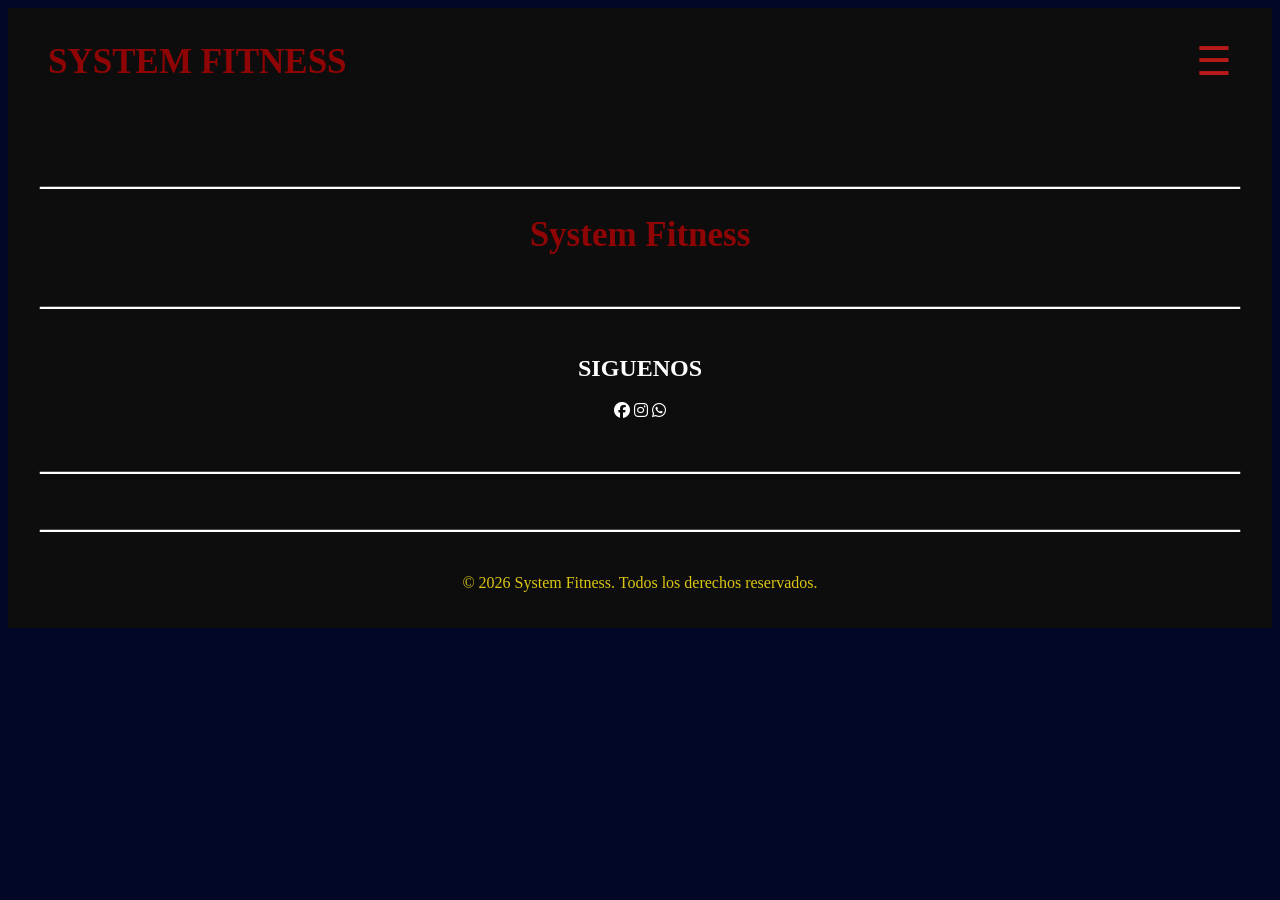
==== index.html/Contactos.html @ 3337916f "Subida de Archivos" ====
<!DOCTYPE html>
<html lang="es">
<head>
    <meta charset="UTF-8">
    <meta name="viewport" content="width=device-width, initial-scale=1.0">
    <title>Contactos - System Fitness</title>
    <link rel="stylesheet" href="Principal.css">
    <link rel="stylesheet" href="https://cdnjs.cloudflare.com/ajax/libs/font-awesome/6.4.0/css/all.min.css">
</head>
<body>
<header>
<div class="logo">
    <a href="index.html">
        <h1>SYSTEM FITNESS</h1>
    </a>
</div>
    <div class="menu-btn" onclick="toggleMenu()">
        ☰
    </div>
    <nav id="menu">
        <ul>
            <li><a href="index.html">Inicio</a></li>
            <li><a href="servicios.html">Servicios</a></li>
            <li><a href="Contactos.html">Contactos</a></li>
            <li><a href="Instalaciones.html">Instalaciones</a></li>
            <li><a href="Tienda.html">Tienda</a></li>
        </ul>
    </nav>
</header>
<footer>
        <h1>___________________________________________________________________________</h1>
    <div class="logo">
        <h1>System Fitness</h1>
    </div>
    <h1>___________________________________________________________________________</h1>
    <h2>SIGUENOS</h2>
  <div class="social-icons">
    <i class="fa-brands fa-facebook"></i>
    <i class="fa-brands fa-instagram"></i>
    <i class="fa-brands fa-whatsapp"></i>
        <h1>___________________________________________________________________________</h1>
    <h1>___________________________________________________________________________</h1>
    </div>
    <p>&copy; 2026 System Fitness. Todos los derechos reservados.</p>
</footer>  
<script>
function toggleMenu() {
    let menu = document.getElementById("menu");

    if(menu.style.display === "block"){
        menu.style.display = "none";
    }else{
        menu.style.display = "block";
    }
}
</script>
</body>
</html>
---- index.html/Principal.css ----
/* Color de Fondo*/
body{
    background-color: rgb(2, 6, 39);
    background-size: cover;
}
/* Menu de Navegacion de System Fitness*/
.logo a{
    text-decoration: none;
    color: inherit;
    transition: .3s;
}
.logo a:hover{
    color: #ff4d4d;
}
/*Letras*/
body{
    color: white;
}
/*Parrafos*/
p{
    color: rgb(221, 198, 19);
}
/* Barra superior */
header{
    display:flex;
    justify-content:space-between;
    align-items:center;
    padding:30px 40px;
    background:#0d0d0d;
    position:center;
}
/* Logo */
.logo h1{
    margin:0;
    color:#8f0505;
    font-size:35px;
}
/* Botón hamburguesa */
.menu-btn{
    font-size:40px;
    cursor:pointer;
    color:rgb(184, 26, 26);
}
/* Menú oculto */
nav{
    display:none;
    position:absolute;
    top:80px;
    right:20px;
    background:#1a1a1a;
    border-radius:10px;
    width:220px;
}
/* Lista */
nav ul{
    list-style:none;
    margin:0;
    padding:0;
}
nav ul li{
    border-bottom:1px solid #333;
}
nav ul li:last-child{
    border-bottom:none;
}
nav ul li a{
    display:block;
    padding:15px;
    color:white;
    text-decoration:none;
}
/* Efecto al pasar mouse */
nav ul li a:hover{
    background:#101066;
    color:black;
}
/*Ultima Seccion*/
footer{
    flex-direction: column;
    background-color: #0d0d0d;
    color: white;
    text-align: center;
    padding: 20px;
    position: relative;
    bottom: 0;
    left: 0;
    max-width: 100%;
    display:grid;
    grid-template-columns: repeat(1, minmax(100px, 1fr));
    word-break: break-all;
}
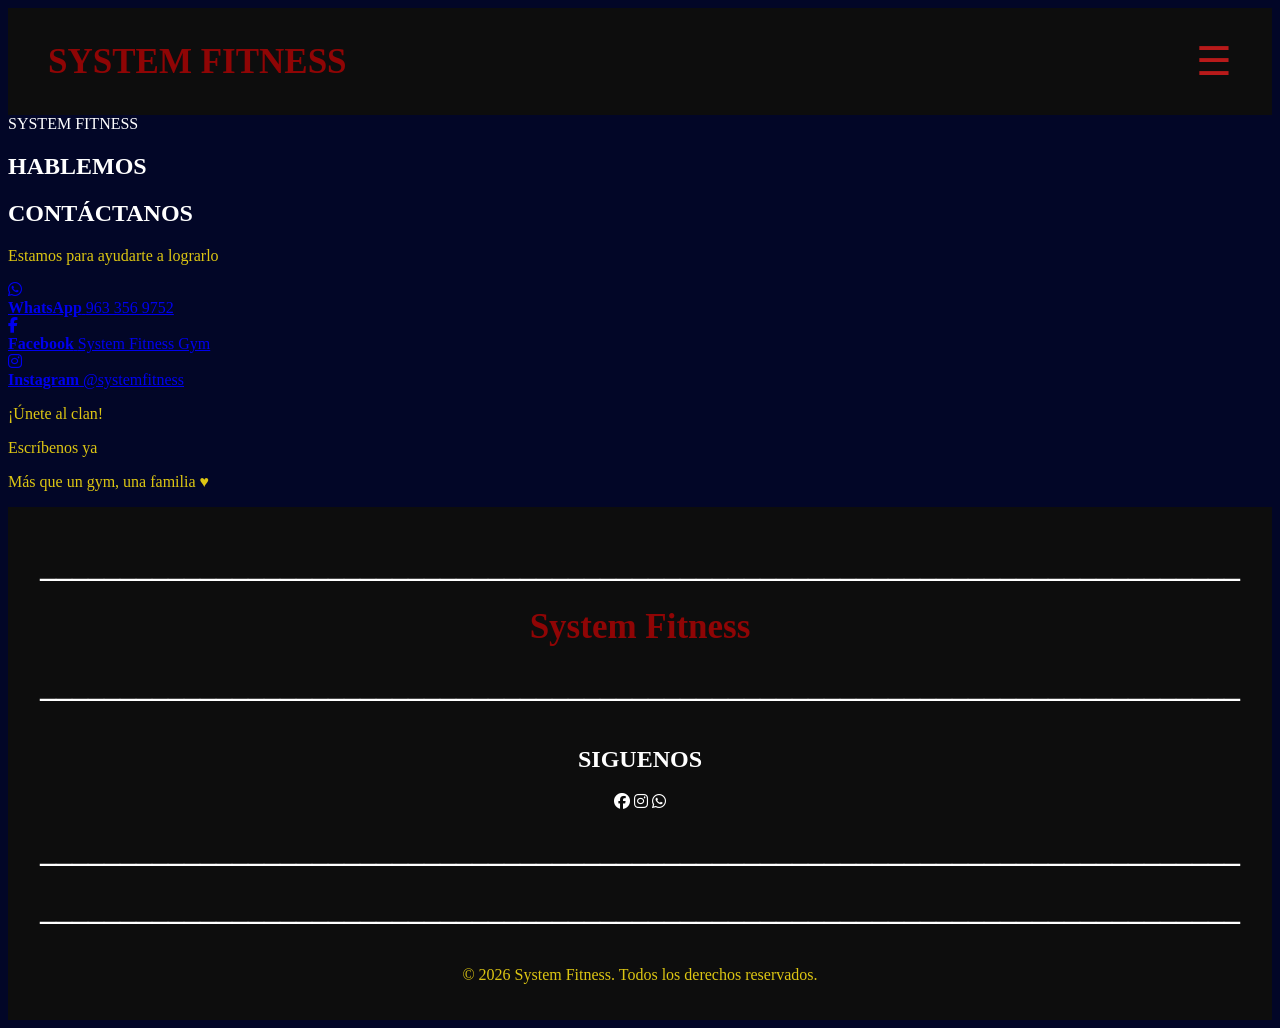
==== commit 79c1917e: "Add contact section with social media links Added contact section with social media links and a call" ====
--- a/index.html/Contactos.html
+++ b/index.html/Contactos.html
@@ -4,6 +4,8 @@
     <meta charset="UTF-8">
     <meta name="viewport" content="width=device-width, initial-scale=1.0">
     <title>Contactos - System Fitness</title>
+    <link rel="stylesheet" href="Paginas.css">
+    <link rel="stylesheet" href="Contactos.css">
     <link rel="stylesheet" href="Principal.css">
     <link rel="stylesheet" href="https://cdnjs.cloudflare.com/ajax/libs/font-awesome/6.4.0/css/all.min.css">
 </head>
@@ -27,6 +29,77 @@
         </ul>
     </nav>
 </header>
+<section class="contacto">
+
+    <div class="header">
+        <div class="logo">
+            SYSTEM
+            <span>FITNESS</span>
+        </div>
+    </div>
+
+    <div class="banner">
+        <h1>HABLEMOS</h1>
+        <h2>CONTÁCTANOS</h2>
+    </div>
+
+    <p class="subtexto">
+        Estamos para <span>ayudarte</span> a lograrlo
+    </p>
+
+    <div class="redes">
+
+        <a href="https://wa.me/529633569752" class="red-item" target="_blank">
+
+            <div class="icono">
+                <i class="fa-brands fa-whatsapp"></i>
+            </div>
+
+            <div class="texto">
+                <strong>WhatsApp</strong>
+                <span>963 356 9752</span>
+            </div>
+
+        </a>
+
+        <a href="https://facebook.com/systemfitnessgym" class="red-item" target="_blank">
+
+            <div class="icono">
+                <i class="fa-brands fa-facebook-f"></i>
+            </div>
+
+            <div class="texto">
+                <strong>Facebook</strong>
+                <span>System Fitness Gym</span>
+            </div>
+
+        </a>
+
+        <a href="https://instagram.com/systemfitness" class="red-item" target="_blank">
+
+            <div class="icono">
+                <i class="fa-brands fa-instagram"></i>
+            </div>
+
+            <div class="texto">
+                <strong>Instagram</strong>
+                <span>@systemfitness</span>
+            </div>
+
+        </a>
+
+    </div>
+
+    <div class="cta">
+        <p>¡Únete al clan!</p>
+        <p>Escríbenos ya</p>
+    </div>
+
+    <div class="footer">
+        <p>Más que un gym, <span>una familia</span> ♥</p>
+    </div>
+
+</section>
 <footer>
         <h1>___________________________________________________________________________</h1>
     <div class="logo">
@@ -55,4 +128,4 @@
 }
 </script>
 </body>
-</html>+</html>
--- a/index.html/Paginas.css
+++ b/index.html/Paginas.css
@@ -0,0 +1,230 @@
+/* ================= Inicio ================= */
+.INICIOGYM{
+    display:flex;
+    justify-content:center;
+    gap:40px;
+}
+.INICIOGYM1{
+    display:flex;
+    flex-direction:column;
+    gap:10px;
+    margin-top:10px;
+    margin-top: 10px; 
+    justify-content:space-between; 
+}
+.INICIOGYM1 img{
+    max-width:100%;
+    height:500px;
+    object-fit:fill;   
+    border-radius:20px;
+    transition:.3s;
+    cursor:pointer;
+}
+/*_________________________________________________________________*/
+.TextoInicio{
+    text-align:center;
+    margin-top:20px;
+}
+.TextoInicio1 h1{
+    font-size:70px;
+    color:#0e3e9d;
+    text-shadow: 2px 2px 4px #000000;
+}
+.TextoInicio1 h2{
+    font-size:50px;
+    color:#37020a;
+    text-shadow: 2px 2px 4px #000000;
+}
+.TextoInicio1 h3{
+    font-size:40px;
+    color:#d4af37;
+    text-shadow: 2px 2px 4px #000000;
+}
+.TextoInicio1 h4{
+    font-size:30px;
+    color:#792626;
+    text-shadow: 2px 2px 4px #000000;
+}
+.TextoInicio1 h5{
+    font-size:30px;
+    color:#ff0000;
+    text-shadow: 2px 2px 4px #000000;
+}
+.TextoInicio1 img{
+    max-width:80%;
+    height:auto;
+    object-fit:fill;   
+    border-radius:30px;
+    transition:.3s;
+    cursor:pointer;
+}
+/*_________________________________________________________________*/
+.INICIO{
+    display:flex;
+    justify-content:center;
+    gap:40px;
+}
+.INICIO1{
+    margin-top: 10px;
+    flex-direction: column;
+    display:flex;
+    justify-content:space-between;
+    gap:10px;
+}
+.INICIO1 img{
+    max-width:100%;
+    height:auto;
+    object-fit:fill;   
+    border-radius:20px;
+    transition:.3s;
+    cursor:pointer;
+}
+/* ================= Servicios ================= */
+.SERVICIOS{
+    display:flex;
+    justify-content:center;
+    gap:40px;
+    margin-left: 40px;
+}
+.SERVICIOS1{
+    margin-top: 30px;
+   display:flex;
+    flex-direction:column;
+    justify-content:space-between;
+    gap:10px;
+}
+.SERVICIOS1 img{
+    max-width:100%;
+    height: 450px;;
+    object-fit:fill;   
+    border-radius:20px;
+    transition:.3s;
+    cursor:pointer;
+}
+/*_________________________________________________________________*/
+.table1{
+    margin-bottom:60px;
+    margin: 0 auto;
+    border-collapse: collapse;
+    width: 100%;
+    max-width: 1200px;
+    height: auto;
+    margin: 0 auto 40px auto;
+    border: 3px solid black;
+}
+.table1 th,
+.table1 td{
+    background:#db0c0c;
+    color:white;
+    border:3px solid black;
+    padding:15px;
+    text-align:center;
+    vertical-align:middle;
+}
+.table2{
+    margin: 0 auto;
+    border-collapse: collapse;
+    margin: 0 auto 40px auto;
+    width: 100%;
+    max-width: 1200px;
+    height: auto;
+    border: 3px solid black;
+}
+.table2 th,
+.table2 td{
+    background:#084cc2;
+    color:white;
+    border:3px solid black;
+    padding:15px;
+    vertical-align:top;
+}
+/* ================= Contactos ================= */
+
+
+/* ================= Instalaciones ================= */
+.INSTALACION{
+    display:flex;
+    justify-content:center;
+    gap:40px;
+}
+.INSTALACION1{
+    margin-top: 10px;
+    flex-direction: column;
+    display:flex;
+    justify-content:space-between;
+    gap:10px;
+}
+.INSTALACION1 img{
+    max-width:100%;
+    height: 450px;
+    object-fit:fill;   
+    border-radius:20px;
+    transition:.3s;
+    cursor:pointer;
+}
+.Maquinas{
+    display:flex;
+    justify-content:center;
+    gap:40px;
+}
+.Maquina{
+    margin-top: 10px;
+    flex-direction: column;
+    display:flex;
+    justify-content:space-between;
+    gap:10px;
+}
+.Maquina img{
+    object-fit:contain;
+    background:white;
+    padding:10px;
+    max-width:100%;
+    height:250px;
+    object-fit:cover;   
+    border-radius:20px;
+    transition:.3s;
+    cursor:pointer;
+}
+/* ================= Tienda ================= */
+.Tienda{
+    display:flex;
+    justify-content:center;
+    gap:40px;
+}
+.Tienda1{
+    margin-top: 10px;
+    flex-direction: column;
+    display:flex;
+    justify-content:space-between;
+    gap:10px;
+}
+.Tienda1 img{
+    max-width:100%;
+    height:450px;
+    aspect-ratio: 1/1;
+    object-fit:fill;   
+    border-radius:20px;
+    transition:.3s;
+    cursor:pointer;
+}
+.Marcas{
+    display:flex;
+    justify-content:center;
+    gap:40px;
+}
+.Marca1{
+    margin-top: 10px;
+    flex-direction: column;
+    display:flex;
+    justify-content:space-between;
+    gap:10px;
+}
+.Marca1 img{
+    max-width:100%;
+    height:300px;
+    aspect-ratio: 1/1;
+    object-fit:fill;   
+    border-radius:20px;
+    transition:.3s;
+    cursor:pointer;
+}
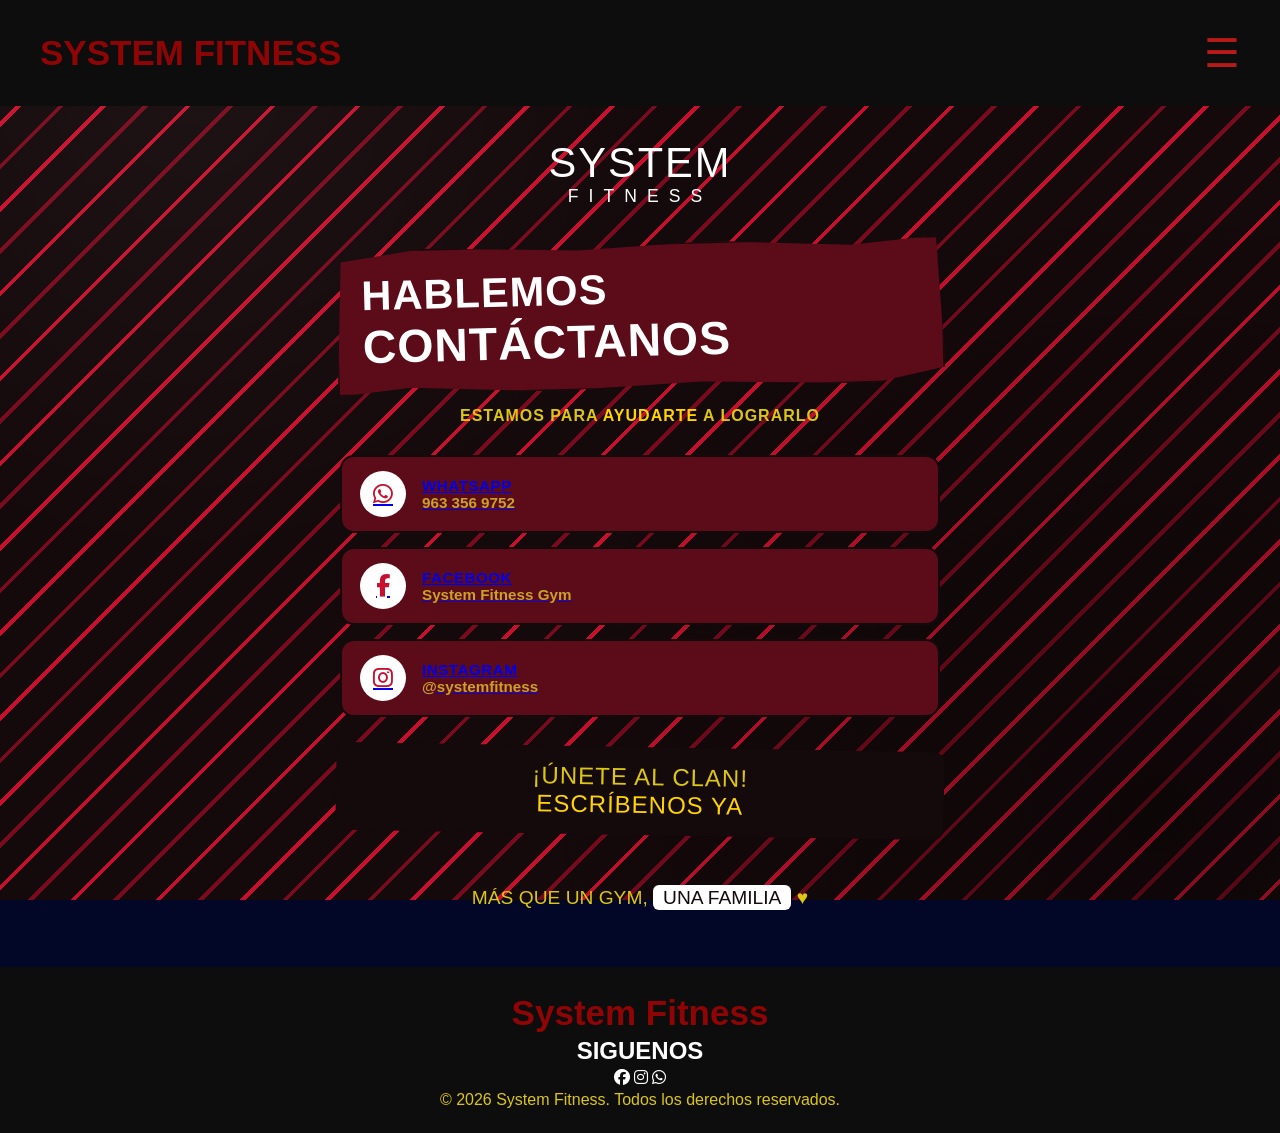
==== commit 31287768: "Refactor footer and add social media icons" ====
--- a/index.html/Contactos.html
+++ b/index.html/Contactos.html
@@ -7,6 +7,7 @@
     <link rel="stylesheet" href="Paginas.css">
     <link rel="stylesheet" href="Contactos.css">
     <link rel="stylesheet" href="Principal.css">
+    
     <link rel="stylesheet" href="https://cdnjs.cloudflare.com/ajax/libs/font-awesome/6.4.0/css/all.min.css">
 </head>
 <body>
@@ -100,22 +101,25 @@
     </div>
 
 </section>
+<div class="separador">
 <footer>
-        <h1>___________________________________________________________________________</h1>
+    <div class="separador"></div>
     <div class="logo">
         <h1>System Fitness</h1>
     </div>
-    <h1>___________________________________________________________________________</h1>
+    <div class="separador"></div>
     <h2>SIGUENOS</h2>
-  <div class="social-icons">
-    <i class="fa-brands fa-facebook"></i>
-    <i class="fa-brands fa-instagram"></i>
-    <i class="fa-brands fa-whatsapp"></i>
-        <h1>___________________________________________________________________________</h1>
-    <h1>___________________________________________________________________________</h1>
+    <div class="separador"></div>
+    <div class="social-icons">
+        <i class="fa-brands fa-facebook"></i>
+        <i class="fa-brands fa-instagram"></i>
+        <i class="fa-brands fa-whatsapp"></i>
     </div>
+    <div class="separador"></div>
     <p>&copy; 2026 System Fitness. Todos los derechos reservados.</p>
-</footer>  
+        <div class="separador"></div>
+</footer>
+</div>
 <script>
 function toggleMenu() {
     let menu = document.getElementById("menu");
--- a/index.html/Paginas.css
+++ b/index.html/Paginas.css
@@ -1,55 +1,106 @@
-/* ================= Inicio ================= */
-.INICIOGYM{
-    display:flex;
-    justify-content:center;
-    gap:40px;
-}
-.INICIOGYM1{
-    display:flex;
-    flex-direction:column;
-    gap:10px;
-    margin-top:10px;
-    margin-top: 10px; 
-    justify-content:space-between; 
-}
-.INICIOGYM1 img{
-    max-width:100%;
-    height:500px;
-    object-fit:fill;   
-    border-radius:20px;
-    transition:.3s;
-    cursor:pointer;
-}
-/*_________________________________________________________________*/
+/* ===== IMAGENES PRINCIPALES EN MOVIL ===== */
+body{
+    overflow-x:hidden;
+    margin:0;
+    padding:0;
+    box-sizing:border-box;
+    font-family: Arial, Helvetica, sans-serif;
+}
 .TextoInicio{
     text-align:center;
     margin-top:20px;
 }
 .TextoInicio1 h1{
-    font-size:70px;
+    font-size: clamp(1.8rem, 5vw, 4.375rem);
     color:#0e3e9d;
     text-shadow: 2px 2px 4px #000000;
 }
 .TextoInicio1 h2{
-    font-size:50px;
+    overflow-wrap: break-word;
+    word-wrap: break-word; 
+    font-size: clamp(1rem, 2vw, 3rem);
     color:#37020a;
     text-shadow: 2px 2px 4px #000000;
 }
 .TextoInicio1 h3{
-    font-size:40px;
+    font-size: clamp(1.4rem, 3vw, 2.5rem);
     color:#d4af37;
     text-shadow: 2px 2px 4px #000000;
 }
 .TextoInicio1 h4{
-    font-size:30px;
+    font-size: clamp(1.1rem, 2.5vw, 1.875rem);
     color:#792626;
     text-shadow: 2px 2px 4px #000000;
 }
 .TextoInicio1 h5{
-    font-size:30px;
+    font-size: clamp(1.1rem, 2.5vw, 1.875rem);
     color:#ff0000;
     text-shadow: 2px 2px 4px #000000;
 }
+.separador {
+    width: 100%;
+    max-width: 100%;
+    height: 4px;
+    background-color: white;
+    box-sizing: border-box;
+    border-top: 2px solid #0d0d0d;
+    border-bottom: 2px solid #0d0d0d;
+}
+@media (max-width: 600px) {
+    .INICIOGYM {
+        flex-direction: column;
+        align-items: center;
+        max-width: 100%;
+        height: auto;
+        padding: 0 15px;
+        box-sizing: border-box;
+        gap: 20px;
+    }
+    .INICIOGYM1 {
+    margin-top: 10px;
+    max-width: 100%;
+    height: auto;
+    flex-direction: column;
+    display:flex;
+    justify-content:space-between;
+    gap:10px;
+    }
+.INICIOGYM1 img {
+    display: block;
+    max-width: 100%;
+    height: auto;
+    object-fit: contain;
+    border-radius: 20px;
+    transition: .3s;
+    cursor: pointer;
+}
+    .INICIO {
+        flex-direction: column;
+        align-items: center;
+        gap: 20px;
+        max-width: 100%;
+        height: auto;
+    }
+.INICIO1{
+    margin-top: 10px;
+    flex-direction: column;
+    display:flex;
+    max-width: 100%;
+    height: auto;
+    justify-content:space-between;
+    gap:10px;
+}
+.INICIO1 img{
+ 
+    display: block;
+    max-width: 100%;
+    height: auto;
+    object-fit: contain;
+    border-radius: 20px;
+    transition: .3s;
+    cursor: pointer;
+}
+/*_________________________________________________________________*/
 .TextoInicio1 img{
     max-width:80%;
     height:auto;
@@ -59,26 +110,270 @@
     cursor:pointer;
 }
 /*_________________________________________________________________*/
-.INICIO{
-    display:flex;
-    justify-content:center;
-    gap:40px;
-}
-.INICIO1{
-    margin-top: 10px;
-    flex-direction: column;
-    display:flex;
-    justify-content:space-between;
-    gap:10px;
-}
-.INICIO1 img{
-    max-width:100%;
+
+/* ================= Servicios ================= */
+.SERVICIOS{
+    display:flex;
+    justify-content:center;
+    gap:40px;
+    margin-left: 40px;
+}
+.SERVICIOS1{
+    margin-top: 30px;
+    display:flex;
+    flex-direction:column;
+    justify-content:space-between;
+    gap:10px;
+}
+.SERVICIOS1 img{
+    max-width:100%;
+    height: auto;
+    object-fit:fill;   
+    border-radius:20px;
+    transition:.3s;
+    cursor:pointer;
+}
+/*_________________________________________________________________*/
+.TableContain{
+    overflow-x:auto;
+    margin-bottom:60px;
+    margin: 0 auto;
+    border-collapse: collapse;
+    margin: 0 auto 40px auto;
+    max-width: 100%;
+    height: auto;
+    border: 3px solid black;
+}
+.table1{
+    margin: 0 auto;
+    border-collapse: collapse;
+    margin: 0 auto 40px auto;
+    max-width: 100%;
+    height: auto;
+    border: 3px solid black;
+}
+.table1 th,
+.table1 td{
+    background:#db0c0c;
+    color:white;
+    border:3px solid black;
+    padding:15px;
+    vertical-align:top;
+    max-width: 100%;
+    height: auto;
+
+}
+.table2{
+    margin: 0 auto;
+    border-collapse: collapse;
+    margin: 0 auto 40px auto;
+    max-width: 100%;
+    height: auto;
+    border: 3px solid black;
+}
+.table2 th,
+.table2 td{
+    background:#084cc2;
+    color:white;
+    border:3px solid black;
+    padding:15px;
+    vertical-align:top;
+    max-width: 100%;
+    height: auto;
+}
+/* ================= Contactos ================= */
+
+
+/* ================= Instalaciones ================= */
+.INSTALACION2{
+    display:flex;
+    justify-content:center;
+    gap:20px;
+    max-width: 100%;
+    height: auto;
+    object-fit:contain;
+    object-fit:cover;
+}
+.INSTALACION{
+    display:flex;
+    justify-content:center;
+    gap:40px;
+    max-width: 100%;
+    height: auto;
+}
+.INSTALACION1{
+    margin-top: 10px;
+    flex-direction: column;
+    display:flex;
+    justify-content:space-between;
+    gap:10px;
+    max-width: 100%;
+    height: auto;
+}
+.INSTALACION1 img{
+    max-width:100%;
+    height: auto;
+    object-fit:fill;   
+    border-radius:20px;
+    transition:.3s;
+    cursor:pointer;
+}
+.Maquinas{
+    display:flex;
+    justify-content:center;
+    gap:40px;
+}
+.Maquina{
+    margin-top: 10px;
+    flex-direction: column;
+    display:flex;
+    justify-content:space-between;
+    gap:10px;
+}
+.Maquina img{
+    object-fit:contain;
+    background:white;
+    padding:10px;
+    max-width:100%;
+    height: auto; 
+    border-radius:20px;
+    transition:.3s;
+    cursor:pointer;
+}
+/* ================= Tienda ================= */
+    .Tienda {
+        display: grid;
+        grid-template-columns: repeat(3, minmax(0, 1fr));
+        gap: 20px 12px;
+        width: 100%;
+        box-sizing: border-box;
+    }
+
+    .Tienda1 {
+        min-width: 0;
+        width: 100%;
+        display: flex;
+        flex-direction: column;
+        align-items: center;
+        gap: 10px;
+        box-sizing: border-box;
+    }
+
+    .Tienda1 img {
+        display: block;
+        width: 100%;
+        max-width: 100%;
+        aspect-ratio: 1 / 1;
+        object-fit: contain;
+        box-sizing: border-box;
+    }
+
+.Marcas {
+    display: grid;
+    grid-template-columns: repeat(3, minmax(0, 1fr));
+    gap: 25px 12px;
+    width: 100%;
+    box-sizing: border-box;
+}
+
+.Marca1 {
+    min-width: 0;
+    width: 100%;
+    box-sizing: border-box;
+    align-items: center;
+    text-align: center;
+}
+
+    .Marca1 img {
+        gap: 35px 12px;
+        max-width: 100%;
+        align-items: center;
+        height: auto;
+        aspect-ratio: 1 / 1;
+        object-fit: contain;
+    }
+
+}
+/* ================= TABLET ================= */
+@media (min-width: 601px) and (max-width: 999px) {
+    /* IMAGENES PRINCIPALES */
+    .INICIOGYM {
+        display: flex;
+        justify-content: center;
+        align-items: center;
+        flex-wrap: wrap;
+        width: 100%;
+        max-width: 100%;
+        height: auto;
+        padding: 15px;
+        gap: 20px;
+        box-sizing: border-box;
+    }
+    .INICIOGYM1 {
+        flex: 1 1 250px;
+        min-width: 0;
+        max-width: 100%;
+        height: auto;
+    }
+    .INICIOGYM1 img {
+        display: block;
+        width: 100%;
+        max-width: 100%;
+        height: auto;
+        object-fit: contain;
+    }
+    /* EQUIPOS Y SECCIONES */
+    .INICIO {
+        display: flex;
+        justify-content: center;
+        align-items: flex-start;
+        flex-wrap: wrap;
+        max-width: 100%;
+        height: auto;
+        padding: 15px;
+        gap: 20px;
+        box-sizing: border-box;
+    }
+    .INICIO1 {
+        display: flex;
+        flex-direction: column;
+        align-items: center;
+        justify-content: flex-start;
+        flex: 1 1 250px;
+        min-width: 0;
+        max-width: 100%;
+        height: auto;
+        gap: 10px;
+        text-align: center;
+    }
+    .INICIO1 img {
+        display: block;
+        width: 100%;
+        max-width: 100%;
+        height: auto;
+        object-fit: contain;
+        border-radius: 20px;
+    }
+    /* IMAGEN DE INSCRIPCIONES */
+    .TextoInicio1 img {
+        display: block;
+        max-width: 90%;
+        height: auto;
+        object-fit: contain;
+        margin: 20px auto;
+        border-radius: 30px;
+    }
+    /*_________________________________________________________________*/
+.TextoInicio1 img{
+    max-width:80%;
     height:auto;
     object-fit:fill;   
-    border-radius:20px;
-    transition:.3s;
-    cursor:pointer;
-}
+    border-radius:30px;
+    transition:.3s;
+    cursor:pointer;
+}
+/*_________________________________________________________________*/
+
 /* ================= Servicios ================= */
 .SERVICIOS{
     display:flex;
@@ -95,19 +390,28 @@
 }
 .SERVICIOS1 img{
     max-width:100%;
-    height: 450px;;
+    height: auto;
     object-fit:fill;   
     border-radius:20px;
     transition:.3s;
     cursor:pointer;
 }
 /*_________________________________________________________________*/
+.TableContain{
+    overflow-x:auto;
+    margin-bottom:60px;
+    margin: 0 auto;
+    border-collapse: collapse;
+    margin: 0 auto 40px auto;
+    max-width: 100%;
+    height: auto;
+    border: 3px solid black;
+}
 .table1{
     margin-bottom:60px;
     margin: 0 auto;
     border-collapse: collapse;
-    width: 100%;
-    max-width: 1200px;
+    max-width: 100%;
     height: auto;
     margin: 0 auto 40px auto;
     border: 3px solid black;
@@ -125,8 +429,7 @@
     margin: 0 auto;
     border-collapse: collapse;
     margin: 0 auto 40px auto;
-    width: 100%;
-    max-width: 1200px;
+    max-width: 100%;
     height: auto;
     border: 3px solid black;
 }
@@ -146,6 +449,8 @@
     display:flex;
     justify-content:center;
     gap:40px;
+    max-width: 100%;
+    height: auto;
 }
 .INSTALACION1{
     margin-top: 10px;
@@ -153,10 +458,12 @@
     display:flex;
     justify-content:space-between;
     gap:10px;
+    max-width: 100%;
+    height: auto;
 }
 .INSTALACION1 img{
     max-width:100%;
-    height: 450px;
+    height: auto;
     object-fit:fill;   
     border-radius:20px;
     transition:.3s;
@@ -179,8 +486,7 @@
     background:white;
     padding:10px;
     max-width:100%;
-    height:250px;
-    object-fit:cover;   
+    height:auto;  
     border-radius:20px;
     transition:.3s;
     cursor:pointer;
@@ -200,6 +506,245 @@
 }
 .Tienda1 img{
     max-width:100%;
+    height:auto;
+    aspect-ratio: 1/1;
+    object-fit:fill;   
+    border-radius:20px;
+    transition:.3s;
+    cursor:pointer;
+}
+.Marcas{
+    display:flex;
+    justify-content:center;
+    gap:40px;
+}
+.Marca1{
+    margin-top: 10px;
+    flex-direction: column;
+    display:flex;
+    justify-content:space-between;
+    gap:10px;
+}
+.Marca1 img{
+    max-width:100%;
+    height:auto;
+    aspect-ratio: 1/1;
+    object-fit:fill;   
+    border-radius:20px;
+    transition:.3s;
+    cursor:pointer;
+}
+}
+/* =====================================
+   AJUSTES DE INICIO - SOLO PC
+===================================== */
+
+@media (min-width: 1000px) {
+
+    /* IMAGENES PRINCIPALES */
+    .INICIOGYM {
+        display: flex;
+        justify-content: center;
+        align-items: flex-start;
+        flex-wrap: wrap;
+        gap: 30px;
+        max-width: 100%;
+        height: auto;
+        padding: 20px;
+        box-sizing: border-box;
+        object-fit: contain;
+    }
+    .INICIOGYM1 {
+        display: flex;
+        flex-direction: column;
+        align-items: center;
+        justify-content: flex-start;
+        gap: 15px;
+        flex: 1 1 300px;
+        max-width: 100%;
+        height: auto;
+        margin-top: 10px;
+        text-align: center;
+    }
+    .INICIOGYM1 img {
+        width: 100%;
+        height: 400px;
+        aspect-ratio: 1 / 1;
+        object-fit: cover;
+        object-position: center;
+    }
+    /* EQUIPOS Y SECCIONES DE INICIO */
+    .INICIO {
+        display: flex;
+        justify-content: center;
+        align-items: flex-start;
+        flex-wrap: wrap;
+        gap: 30px;
+        width: 100%;
+        padding: 20px;
+        box-sizing: border-box;
+        object-fit: contain;
+    }  
+    .INICIO1 {
+        display: flex;
+        flex-direction: column;
+        align-items: center;
+        justify-content: flex-start;
+        gap: 15px;
+        flex: 1 1 300px;
+        max-width: 100%;
+        margin-top: 10px;
+        text-align: center;
+}
+    .INICIO1 img {
+        display: block;
+        max-width: 100%;
+        height: auto;
+        object-fit: contain;
+        border-radius: 20px;
+        transition: .3s;
+        cursor: pointer;
+}
+    /* IMAGEN DE INSCRIPCIONES */
+    .TextoInicio1 img {
+        display: block;
+        max-width: 100%;
+        height: auto;
+        object-fit: contain;
+        margin: 20px auto;
+        border-radius: 30px;
+    }
+/*_________________________________________________________________*/
+.TextoInicio1 img{
+    max-width:80%;
+    height:auto;
+    object-fit:fill;   
+    border-radius:30px;
+    transition:.3s;
+    cursor:pointer;
+}
+/*_________________________________________________________________*/
+
+/* ================= Servicios ================= */
+.SERVICIOS{
+    display:flex;
+    justify-content:center;
+    gap:40px;
+    margin-left: 40px;
+}
+.SERVICIOS1{
+    margin-top: 30px;
+   display:flex;
+    flex-direction:column;
+    justify-content:space-between;
+    gap:10px;
+}
+.SERVICIOS1 img{
+    max-width:100%;
+    height: 450px;;
+    object-fit:fill;   
+    border-radius:20px;
+    transition:.3s;
+    cursor:pointer;
+}
+/*_________________________________________________________________*/
+.table1{
+    margin-bottom:60px;
+    margin: 0 auto;
+    border-collapse: collapse;
+    max-width: 100%;
+    height: auto;
+    margin: 0 auto 40px auto;
+    border: 3px solid black;
+}
+.table1 th,
+.table1 td{
+    background:#db0c0c;
+    color:white;
+    border:3px solid black;
+    padding:15px;
+    text-align:center;
+    vertical-align:middle;
+}
+.table2{
+    margin: 0 auto;
+    border-collapse: collapse;
+    margin: 0 auto 40px auto;
+    max-width: 100%;
+    height: auto;
+    border: 3px solid black;
+}
+.table2 th,
+.table2 td{
+    background:#084cc2;
+    color:white;
+    border:3px solid black;
+    padding:15px;
+    vertical-align:top;
+}
+/* ================= Contactos ================= */
+
+
+/* ================= Instalaciones ================= */
+.INSTALACION{
+    display:flex;
+    justify-content:center;
+    gap:40px;
+    max-width: 100%;
+    height: auto;
+}
+.INSTALACION1{
+    margin-top: 10px;
+    flex-direction: column;
+    display:flex;
+    justify-content:space-between;
+    gap:10px;
+}
+.INSTALACION1 img{
+    max-width:100%;
+    height: auto;
+    object-fit:fill;   
+    border-radius:20px;
+    transition:.3s;
+    cursor:pointer;
+}
+.Maquinas{
+    display:flex;
+    justify-content:center;
+    gap:40px;
+}
+.Maquina{
+    margin-top: 10px;
+    flex-direction: column;
+    display:flex;
+    justify-content:space-between;
+    gap:10px;
+}
+.Maquina img{
+    object-fit:contain;
+    background:white;
+    padding:10px;
+    max-width:100%;
+    height:250px;   
+    border-radius:20px;
+    transition:.3s;
+    cursor:pointer;
+}
+/* ================= Tienda ================= */
+.Tienda{
+    display:flex;
+    justify-content:center;
+    gap:40px;
+}
+.Tienda1{
+    margin-top: 10px;
+    flex-direction: column;
+    display:flex;
+    justify-content:space-between;
+    gap:10px;
+}
+.Tienda1 img{
+    max-width:100%;
     height:450px;
     aspect-ratio: 1/1;
     object-fit:fill;   
@@ -227,4 +772,5 @@
     border-radius:20px;
     transition:.3s;
     cursor:pointer;
-}+}
+}
--- a/index.html/Contactos.css
+++ b/index.html/Contactos.css
@@ -0,0 +1,172 @@
+  :root{
+    --rojo: #C8102E;
+    --rojo-oscuro: #7A0A1E;
+    --rojo-mas-oscuro: #4D0613;
+    --vino: #5C0B18;
+    --blanco: #FFFFFF;
+    --negro: #14090B;
+    --amarillo: #FFD400;
+    --dorado: #C9A227;
+    --textura: repeating-linear-gradient(
+      135deg,
+      var(--negro) 0px,
+      var(--negro) 26px,
+      var(--rojo) 26px,
+      var(--rojo) 30px,
+      var(--negro) 30px,
+      var(--negro) 56px,
+      var(--rojo-oscuro) 56px,
+      var(--rojo-oscuro) 60px
+    );
+  }
+
+  *{ margin:0; padding:0; box-sizing:border-box; }
+
+  body{
+    background:
+      radial-gradient(circle at 15% 10%, rgba(255,255,255,0.04) 0, transparent 35%),
+      radial-gradient(circle at 90% 90%, rgba(0,0,0,0.35) 0, transparent 45%),
+      var(--textura);
+    background-attachment: fixed;
+    color: var(--blanco);
+    font-family: 'Poppins', sans-serif;
+    overflow-x: hidden;
+  }
+
+  .contacto{
+    max-width: 640px;
+    margin: 0 auto;
+    position: relative;
+    padding-bottom: 40px;
+  }
+
+  /* Encabezado */
+  .header{
+    text-align:center;
+    padding: 36px 20px 10px;
+  }
+  .header .logo{
+    font-family:'Anton', sans-serif;
+    font-size: 2.6rem;
+    letter-spacing: 2px;
+    line-height: 1;
+    text-transform: uppercase;
+    color: var(--blanco);
+  }
+  .header .logo span{
+    display:block;
+    color: var(--blanco);
+    font-size: 1.1rem;
+    letter-spacing: 10px;
+    margin-top: 4px;
+  }
+
+  /* Banner rasgado */
+  .banner{
+    position: relative;
+    margin: 28px 16px 10px;
+    background: var(--vino);
+    color: var(--blanco);
+    padding: 20px 24px;
+    transform: rotate(-1.5deg);
+    clip-path: polygon(1% 8%, 15% 0%, 40% 4%, 62% 0%, 85% 5%, 99% 0%, 100% 90%, 88% 100%, 60% 96%, 35% 100%, 12% 95%, 0% 100%);
+    border: 2px solid var(--negro);
+  }
+  .banner h1{
+    font-family: 'Anton', sans-serif;
+    font-size: 2.6rem;
+    text-transform: uppercase;
+    letter-spacing: 1px;
+    color: var(--blanco);
+  }
+  .banner h2{
+    font-family: 'Anton', sans-serif;
+    font-size: 2.9rem;
+    color: var(--blanco);
+    text-transform: uppercase;
+    letter-spacing: 1px;
+  }
+
+  .subtexto{
+    text-align:center;
+    font-weight: 700;
+    text-transform: uppercase;
+    font-size: 1rem;
+    letter-spacing: 1px;
+    margin: 18px 0 30px;
+  }
+  .subtexto span{ color: var(--amarillo); }
+
+  /* Redes sociales */
+  .redes{
+    display:flex;
+    flex-direction: column;
+    gap: 14px;
+    margin: 0 20px 30px;
+  }
+  .red-item{
+    display:flex;
+    align-items:center;
+    gap: 16px;
+    background: var(--vino);
+    border: 2px solid var(--negro);
+    border-radius: 14px;
+    padding: 14px 18px;
+    transition: transform .15s ease;
+  }
+  .red-item:hover{ transform: translateX(4px); }
+  .red-item .icono{
+    width: 46px; height:46px;
+    border-radius:50%;
+    background: var(--blanco);
+    color: var(--rojo);
+    display:flex; align-items:center; justify-content:center;
+    font-size: 1.4rem;
+    flex-shrink:0;
+  }
+  .red-item .texto strong{
+    display:block;
+    text-transform: uppercase;
+    font-size: 0.95rem;
+    letter-spacing: 0.5px;
+  }
+  .red-item .texto span{
+    color: var(--dorado);
+    font-weight: 600;
+    font-size: 0.95rem;
+  }
+
+  /* Franja únete */
+  .cta{
+    text-align:center;
+    margin: 10px 16px 30px;
+    background: var(--negro);
+    padding: 16px;
+    border-radius: 10px;
+    transform: rotate(1deg);
+  }
+  .cta p{
+    font-family: 'Anton', sans-serif;
+    font-size: 1.5rem;
+    text-transform: uppercase;
+    letter-spacing: 1px;
+  }
+  .cta p:last-child{ color: var(--amarillo); }
+
+  /* Footer */
+  .footer{
+    text-align:center;
+    margin-top: 34px;
+    padding: 18px;
+  }
+  .footer p{
+    font-family:'Anton', sans-serif;
+    font-size: 1.2rem;
+    text-transform: uppercase;
+  }
+  .footer p span{ color: var(--negro); background: var(--blanco); padding: 2px 10px; border-radius: 6px; }
+
+  @media (max-width:400px){
+    .banner h1{ font-size: 2.1rem; }
+    .banner h2{ font-size: 2.3rem; }
+  }
